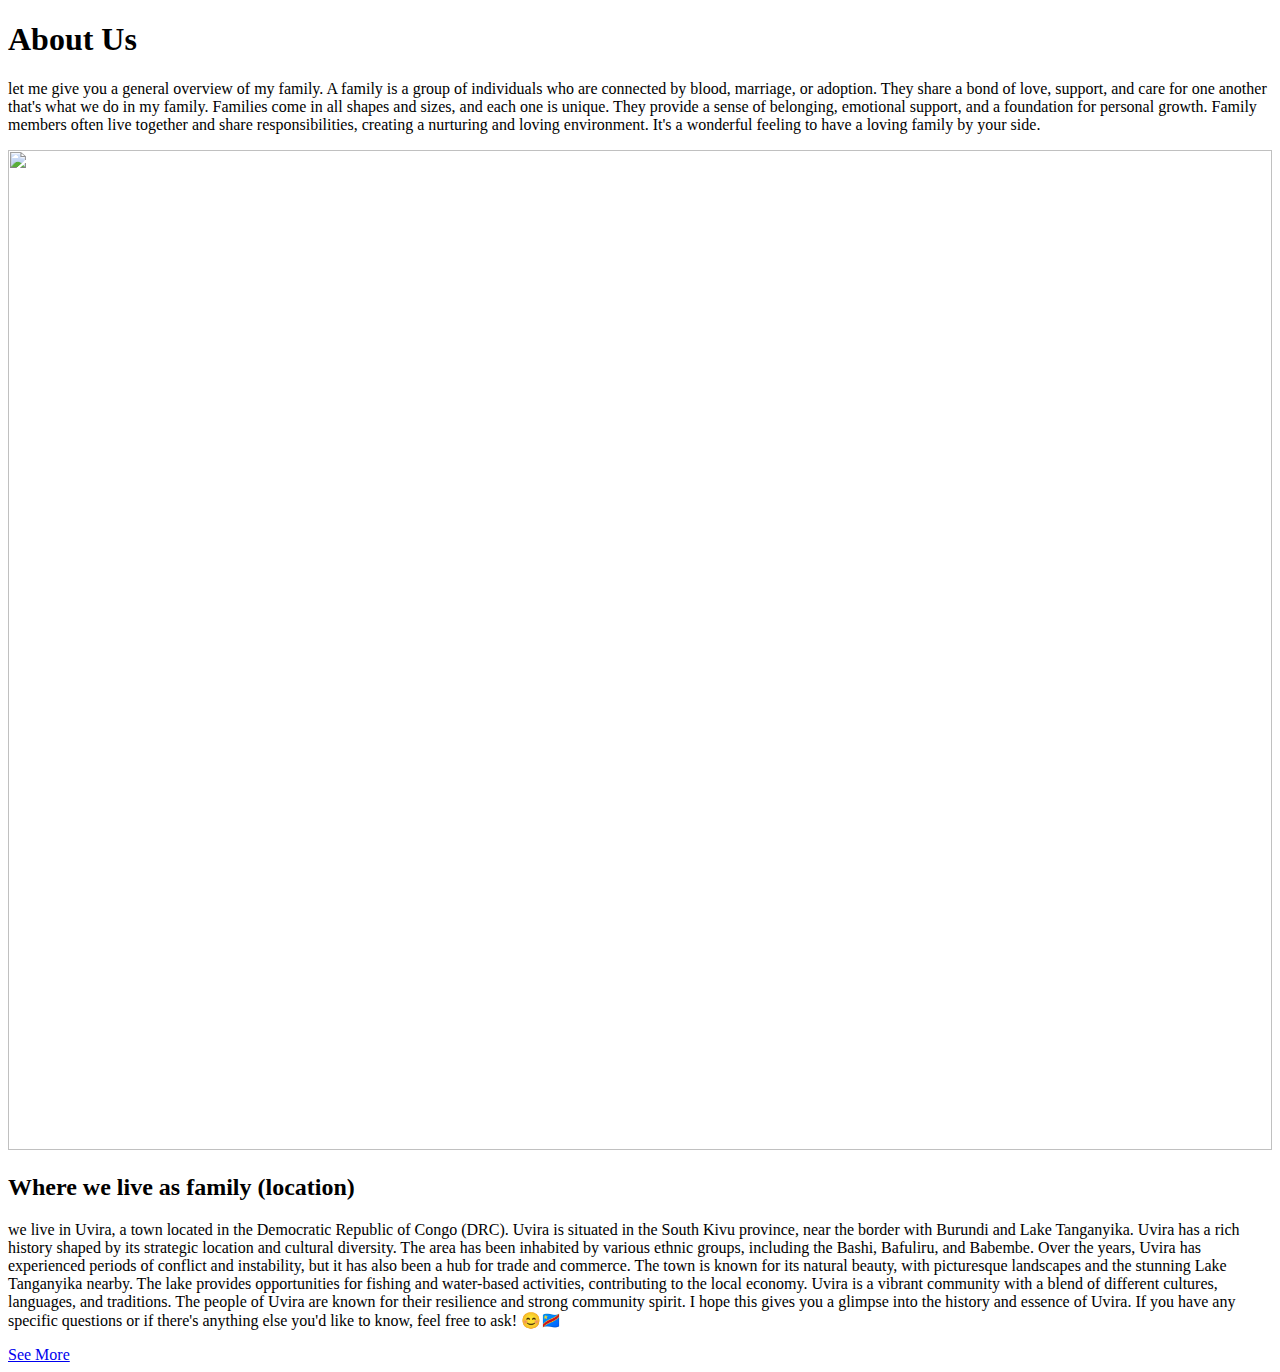
==== aboutus.html @ 3343aba3 "Create aboutus.html" ====
<!DOCTYPE html>
<html lang="en">

<head>
    <meta charset="UTF-8">
    <meta name="viewport" content="width=device-width, initial-scale=1.0">
    <title>About us</title>
    <link rel="stylesheet" href="styleab.css">

    <link rel="stylesheet" href="https://cdnjs.cloudflare.com/ajax/libs/font-awesome/6.4.2/css/all.min.css"
        integrity="sha512-z3gLpd7yknf1YoNbCzqRKc4qyor8gaKU1qmn+CShxbuBusANI9QpRohGBreCFkKxLhei6S9CQXFEbbKuqLg0DA=="
        crossorigin="anonymous" referrerpolicy="no-referrer" />

</head>

<body>
    <div class="lams">
    <a href="index.html"><i class="fas fa-arrow-left"></i></a>
    </div>

    <div class="heading">
        <h1>About Us</h1>

      <p>let me give you a general overview of my family. A family is a group of individuals who are connected by blood,
    marriage, or adoption. They share a bond of love, support, and care for one another that's what we do in my family.
    Families come in all shapes and sizes, and each one is unique. They provide a sense of belonging, emotional support, and
    a foundation for personal growth. Family members often live together and share responsibilities, creating a nurturing
    and loving environment. It's a wonderful feeling to have a loving family by your side.
     </p>

    </div>

    <div class="container">
        <section class="About">
            <div class="about-image">
                <img src="ngnr.jpg" , width="100%" , height="1000px" alt="">
            </div>

            <div class="about-content">
                <h2>Where we live as family (location)</h2>

              <p> we live in Uvira, a town located in the Democratic Republic of Congo (DRC). Uvira is situated in the South Kivu province, near the border with Burundi and Lake Tanganyika.

                Uvira has a rich history shaped by its strategic location and cultural diversity. The area has been inhabited by various ethnic groups, including the Bashi, Bafuliru, and Babembe. Over the years, Uvira has experienced periods of conflict and instability, but it has also been a hub for trade and commerce.
                
                The town is known for its natural beauty, with picturesque landscapes and the stunning Lake Tanganyika nearby. The lake provides opportunities for fishing and water-based activities, contributing to the local economy.
                
                Uvira is a vibrant community with a blend of different cultures, languages, and traditions. The people of Uvira are known for their resilience and strong community spirit.
                
                I hope this gives you a glimpse into the history and essence of Uvira. If you have any specific questions or if there's anything else you'd like to know, feel free to ask! 😊🇨🇩</p>

            <a href="familypic.html" class="read-more   ">See More</a>
                
            </div>
        </section>
    </div>

</body>

</html>
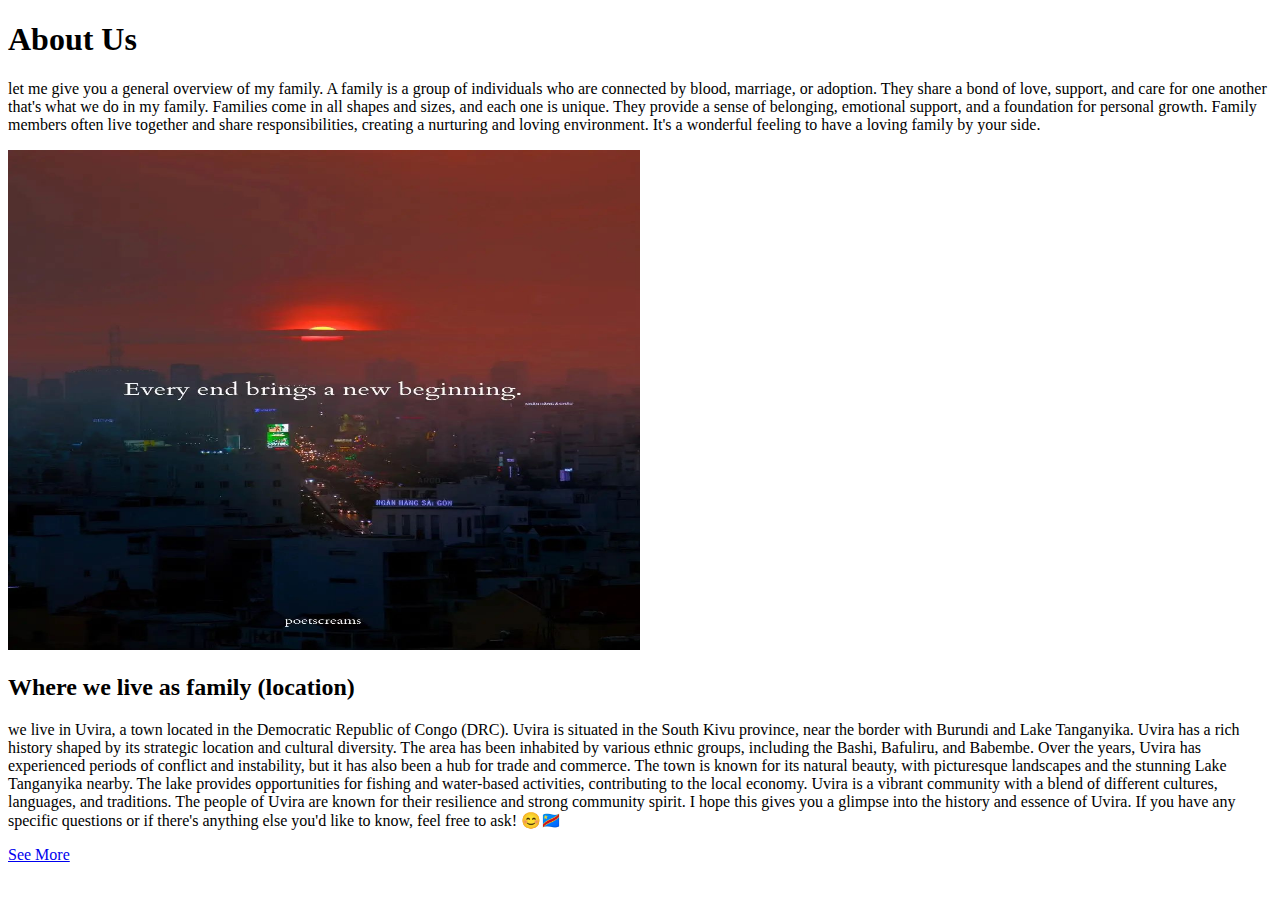
==== commit 4fbacc32: "Update aboutus.html" ====
--- a/aboutus.html
+++ b/aboutus.html
@@ -33,7 +33,7 @@
     <div class="container">
         <section class="About">
             <div class="about-image">
-                <img src="ngnr.jpg" , width="100%" , height="1000px" alt="">
+                <img src="ngnr.jpg" , width="50%" , height="500px" alt="">
             </div>
 
             <div class="about-content">
